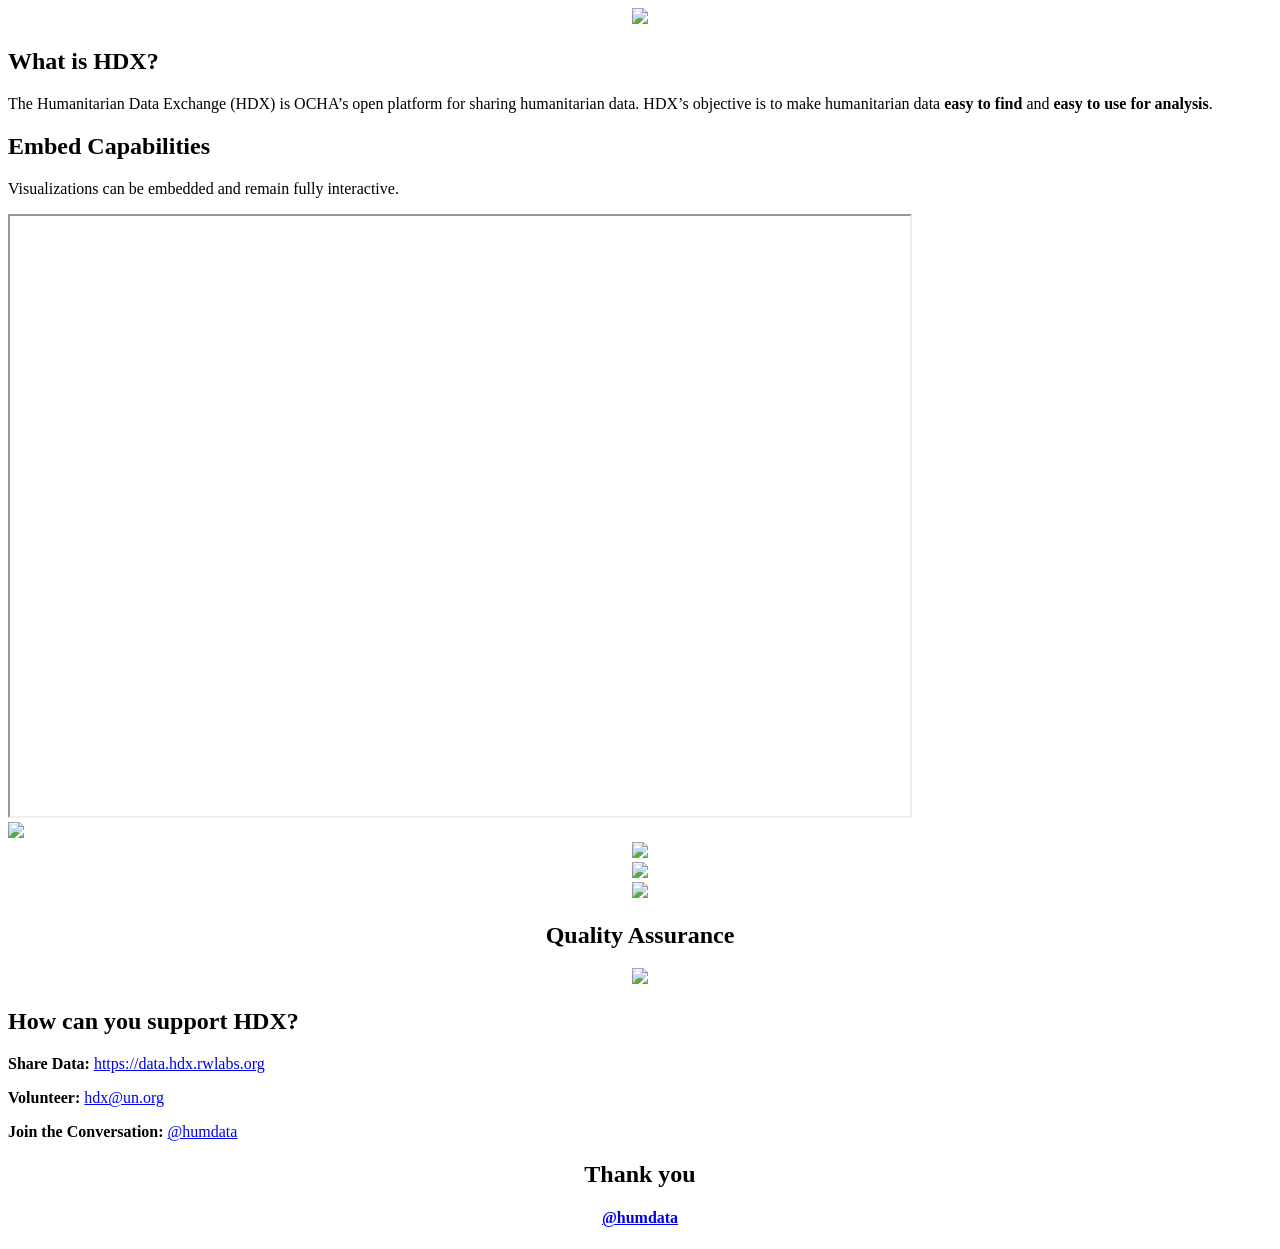
==== automated/index.html @ 5a847781 "Corrected a small typo Corrected a small typo and currently working on a french version of the slide" ====
<!doctype html>
<html lang="en">

<head>
    <meta charset="utf-8">
    <title>The Humanitarian Data Exchange</title>
    <meta name="description" content="A framework for easily creating beautiful presentations using HTML">
    <meta name="author" content="Hakim El Hattab">
    <meta name="apple-mobile-web-app-capable" content="yes" />
    <meta name="apple-mobile-web-app-status-bar-style" content="black-translucent" />
    <meta name="viewport" content="width=device-width, initial-scale=1.0, maximum-scale=1.0, user-scalable=no, minimal-ui">
    <link rel="stylesheet" href="css/reveal.css">
    <link rel="stylesheet" href="css/theme/white.css" id="theme">
    <link rel="stylesheet" type="text/css" href="css/c3.min.css">
    <link rel="stylesheet" type="text/css" href="css/cartagena.css">
    <link rel="stylesheet" type="text/css" href="css/autoplay.css">
    <!-- Code syntax highlighting -->
    <link rel="stylesheet" href="lib/css/zenburn.css">
    <!-- Printing and PDF exports -->
    <script>
    var link = document.createElement('link');
    link.rel = 'stylesheet';
    link.type = 'text/css';
    link.href = window.location.search.match(/print-pdf/gi) ? 'css/print/pdf.css' : 'css/print/paper.css';
    document.getElementsByTagName('head')[0].appendChild(link);
    </script>
    <!-- Reveal libraries -->
    <script src="lib/js/head.min.js"></script>
    <script src="js/reveal.js"></script>
    <!-- Visualization libraries -->
    <!-- Visualization scripts -->
    <script src="js/jquery.js"></script>
    <script src="js/autoplay.js"></script>
    <!--[if lt IE 9]>
        <script src="lib/js/html5shiv.js"></script>
        <![endif]-->
</head>

<body>
    <div class="reveal">
        <!-- Any section element inside of this container is displayed as a slide -->
        <div class="slides">
            <section data-background="#2c3e50" data-autoslide="3000">
                <div style="text-align: center;">
                    <img src="img/hdx_logo.png">
                </div>
                <script>
                autoplay.init();
                </script>
            </section>
            <section data-background="#2c3e50" data-autoslide="10000">
                <h2>What is HDX?</h2>
                <p>
                    The Humanitarian Data Exchange (HDX) is OCHA’s open platform for sharing humanitarian data. HDX’s objective is to make humanitarian data <strong>easy to find</strong> and <strong>easy to use for analysis</strong>.
                </p>
                <!-- <div style="border: none;"><img src="img/hdx_logo.png"></div> -->
            </section>
            <section data-state="start01" data-autoslide="18000" data-background-iframe="http://data.hdx.rwlabs.org/">
                <script>
                Reveal.addEventListener('start01', function() {
                    var script = [
                        "move->100,100",
                        "move->100,120",
                        "display->Search hundreds of humanitarian datasets->3000",
                        "wait->2000",
                        "move->1000,340->3000",
                        "wait->2000",
                        "move->2000,300->2000"
                    ];
                    autoplay.loadScript(script);
                }, false);
                </script>
            </section>
            <section data-state="start02" data-autoslide="20000" data-background-iframe="http://data.hdx.rwlabs.org/search?q=sanitation">
                <script>
                Reveal.addEventListener('start02', function() {
                    var script = [
                        "move->100,100",
                        "move->100,120",
                        "display->Explore select indicators and datasets from dozens of sources.->4000",
                        "wait->2000",
                        "move->300,300->2000",
                        "wait->3000",
                        "move->300,800->2000",
                        "wait->3000",
                        "move->2000,300->2000"
                    ];
                    autoplay.loadScript(script);
                }, false);
                </script>
            </section>
            <section data-state="start03" data-autoslide="14000" data-background-iframe="https://data.hdx.rwlabs.org/dataset?res_format=CSV&sort=metadata_modified+desc">
                <script>
                Reveal.addEventListener('start03', function() {
                    var script = [
                        "move->100,100",
                        "move->100,120",
                        "display->Filter by organizations, tags, locations, and more.->4000",
                        "wait->2000",
                        "move->500,200->2000",
                        "wait->2000",
                        "move->2000,300->2000"
                    ];
                    autoplay.loadScript(script);
                }, false);
                </script>
            </section>
            <section data-state="start04" data-autoslide="20000" data-background-iframe="http://data.hdx.rwlabs.org/browse">
                <script>
                Reveal.addEventListener('start04', function() {
                    var script = [
                        "move->100,100",
                        "move->100,120",
                        "display->Browse our collection by country, topic, and more.->4000",
                        "wait->2000",
                        "goclick->body > div.reveal.slide.center > div.backgrounds > div:nth-child(8) > iframe->2000",
                        "goclick->300,1000->2000",
                        "wait->3000",
                        "move->2000,300->2000"
                    ];
                    autoplay.loadScript(script);
                }, false);
                </script>
            </section>
            <!-- <section data-background-iframe="http://data.hdx.rwlabs.org/organization/somalia-ngo-consortium"></section> -->
            <section data-state="start06" data-autoslide="25000" data-background-iframe="http://data.hdx.rwlabs.org/group/hti">
                <script>
                Reveal.addEventListener('start06', function() {
                    var script = [
                        "move->100,100",
                        "move->100,120",
                        "display->Country pages visualize relevant indicators.->4000",
                        "wait->2000",
                        "move->1000,300->2000",
                        "click->1000,300",
                        "wait->2000",
                        "move->300,1000->2000",
                        "click->300,1000",
                        "wait->2000",
                        "move->2000,300->2000"
                    ];
                    autoplay.loadScript(script);
                }, false);
                </script>
            </section>
            <section data-state="start07" data-autoslide="25000" data-background-iframe="http://data.hdx.rwlabs.org/group/mli">
                <script>
                Reveal.addEventListener('start07', function() {
                    var script = [
                        "move->100,100",
                        "move->100,120",
                        "display->Some country pages are custom-designed.->4000",
                        "wait->2000",
                        "move->300,600->2000",
                        "wait->2000",
                        "move->1000,600->2000",
                        "wait->2000",
                        "move->2000,300->2000"
                    ];
                    autoplay.loadScript(script);
                }, false);
                </script>
            </section>
            <section data-state="start08" data-autoslide="25000" data-background-iframe="https://test-data.hdx.rwlabs.org/organization/wfp">
                <script>
                Reveal.addEventListener('start08', function() {
                    var script = [
                        "move->100,100",
                        "move->100,120",
                        "display->Organization pages have custom look and feel.->4000",
                        "wait->2000",
                        "move->1000,300->2000",
                        "wait->2000",
                        "move->1000,600->2000",
                        "wait->2000",
                        "move->1000,1000->2000",
                        "wait->2000",
                        "move->2000,300->2000"
                    ];
                    autoplay.loadScript(script);
                }, false);
                </script>
            </section>
            <section data-state="start09" data-autoslide="20000">
                <script>
                Reveal.addEventListener('start09', function() {
                    var script = [
                        "move->100,100",
                        "move->100,120",
                        "display->Embedable visualization.->2000",
                        "wait->2000",
                        "move->300,600->2000",
                        "wait->2000",
                        "move->2000,300->2000"
                    ];
                    autoplay.loadScript(script);
                }, false);
                </script>
                <h2>Embed Capabilities</h2>
                <p>Visualizations can be embedded and remain fully interactive.</p>
                <iframe src="http://test-data.hdx.rwlabs.org/widget/WFP?embedded=true&adm0=181&prod=Beans&unit=KG&size=medium" width=900 height=600></iframe>
            </section>
            <section data-state="start10" data-autoslide="20000" data-background-iframe="https://data.hdx.rwlabs.org/dataset/syria-border-crossings">
                <script>
                Reveal.addEventListener('start10', function() {
                    var script = [
                        "move->100,100",
                        "move->100,120",
                        "display->Quickly visualize geographic data with geo-preview.->2000",
                        "wait->2000",
                        "move->300,600->2000",
                        "wait->2000",
                        "move->2000,300->2000"
                    ];
                    autoplay.loadScript(script);
                }, false);
                </script>
            </section>
            <section data-state="start11" data-autoslide="20000" data-background-iframe="http://data.hdx.rwlabs.org/nepal-earthquake">
                <script>
                Reveal.addEventListener('start11', function() {
                    var script = [
                        "move->100,100",
                        "move->100,120",
                        "display->Crisis pages display accurate and timely data.->2000",
                        "wait->2000",
                        "move->300,600->2000",
                        "wait->2000",
                        "move->2000,300->2000"
                    ];
                    autoplay.loadScript(script);
                }, false);
                </script>
            </section>
            <section data-state="start12" data-autoslide="20000" data-background-iframe="http://data.hdx.rwlabs.org/ebola">
                <script>
                Reveal.addEventListener('start12', function() {
                    var script = [
                        "move->100,100",
                        "move->100,120",
                        "display->Crisis pages display accurate and timely data.->2000",
                        "wait->2000",
                        "move->300,600->2000",
                        "wait->2000",
                        "move->2000,300->2000"
                    ];
                    autoplay.loadScript(script);
                }, false);
                </script>
            </section>
            <section data-state="start13" data-autoslide="20000" data-background-iframe="http://data.hdx.rwlabs.org/dataset/ebola-cases-2014">
                <script>
                Reveal.addEventListener('start13', function() {
                    var script = [
                        "move->100,100",
                        "move->100,120",
                        "display->Datasets with full metadata.->2000",
                        "wait->2000",
                        "move->300,600->2000",
                        "wait->2000",
                        "move->2000,300->2000"
                    ];
                    autoplay.loadScript(script);
                }, false);
                </script>
            </section>
<!--             <section data-state="start14" data-autoslide="20000">
                <script>
                Reveal.addEventListener('start14', function() {
                    var script = [
                        "move->100,100",
                        "move->100,120",
                        "display->HDX collects data manually and automatically from many sources.->5000",
                        "wait->2000",
                        "move->300,600->2000",
                        "wait->2000",
                        "move->2000,300->2000"
                    ];
                    autoplay.loadScript(script);
                }, false);
                </script>
                <div style="text-align: center;">
                    <img src="img/hdx-system-diagram.png">
                </div>
            </section> -->
            <section data-state="start15" data-autoslide="20000" data-background-iframe="http://data.hdx.rwlabs.org/dataset/new">
                <script>
                Reveal.addEventListener('start15', function() {
                    var script = [
                        "move->100,100",
                        "move->100,120",
                        "display->Easy to share data manually.->4000",
                        "wait->2000",
                        "move->300,1000->2000",
                        "wait->2000",
                        "move->2000,300->2000"
                    ];
                    autoplay.loadScript(script);
                }, false);
                </script>
            </section>
            <section data-state="start16" data-autoslide="15000">
                <script>
                Reveal.addEventListener('start16', function() {
                    var script = [
                        "move->100,100",
                        "move->100,120",
                        "display->Or automatically via our open API.->3000",
                        "wait->2000",
                        "move->300,600->2000",
                        "wait->2000",
                        "move->2000,300->2000"
                    ];
                    autoplay.loadScript(script);
                }, false);
                </script>
                <img src="img/open_api_diagram.png">
            </section>
            <section data-state="start17" data-autoslide="11000">
                <script>
                Reveal.addEventListener('start17', function() {
                    var script = [
                        "move->100,100",
                        "move->100,120",
                        "display->An open API allows anyone to use data on HDX.->4000",
                        "wait->2000",
                        "move->2000,300->2000"
                    ];
                    autoplay.loadScript(script);
                }, false);
                </script>
                <div data-autoslide="5000" style="text-align: center;">
                    <img src="img/google.png">
                </div>
            </section>
            <section data-autoslide="5000">
                <div style="text-align: center;">
                    <img src="img/nytimes.png">
                </div>
            </section>
            <section data-autoslide="5000">
                <div style="text-align: center;">
                    <img src="img/guardian.png">
                </div>
            </section>
            <!-- <section data-autoslide="5000" data-background-iframe="http://luiscape.github.io/ebola-fts-dashboard/"></section> -->
            <section data-state="start18" data-autoslide="13000">
                <script>
                Reveal.addEventListener('start18', function() {
                    var script = [
                        "move->100,100",
                        "move->100,120",
                        "display->HDX has a quality standard process with 5 elements.->4000",
                        "wait->2000",
                        "move->2000,300->2000"
                    ];
                    autoplay.loadScript(script);
                }, false);
                </script>
                <div style="text-align: center;">
                    <h2>Quality Assurance</h2>
                    <img src="img/quality_radial_chart.png">
                </div>
            </section>
            <section data-state="start19" data-autoslide="10000" data-background-iframe="http://luiscape.github.io/eastafrica-data-heatmap/">
                <script>
                Reveal.addEventListener('start19', function() {
                    var script = [
                        "move->100,100",
                        "move->100,120",
                        "display->HDX also makes data-availability assessments.->4000",
                        "wait->2000",
                        "move->2000,300->2000"
                    ];
                    autoplay.loadScript(script);
                }, false);
                </script>
            </section>
            <section data-state="start20" data-autoslide="10000" data-background-iframe="http://www.funnel.space">
                <script>
                Reveal.addEventListener('start20', function() {
                    var script = [
                        "move->100,100",
                        "move->100,120",
                        "display->HDX is an increasingly popular service.->4000",
                        "wait->2000",
                        "move->2000,300->2000"
                    ];
                    autoplay.loadScript(script);
                }, false);
                </script>
            </section>
            <section data-background="#2c3e50">
                <h2>How can you support HDX?</h2>
            </section>
            <section data-autoslide="2000" data-background="#2c3e50">
                <p class="fragment" data-fragment-index="1"><strong>Share Data: </strong><a href="https://data.hdx.rwlabs.org">https://data.hdx.rwlabs.org</a></p>
                <p class="fragment" data-fragment-index="2"><strong>Volunteer: </strong><a href="mailto:hdx@un.org">hdx@un.org</a></p>
                <p class="fragment" data-fragment-index="3"><strong>Join the Conversation: </strong><a href="http://twitter.com/humdata">@humdata</a></p>
            </section>
            <section data-autoslide="6000" data-background="#2c3e50">
                <div style="text-align: center;">
                    <h2>Thank you</h2>
                    <h4><a href="http://twitter.com/humdata">@humdata</a></h4>
                </div>
            </section>
        </div>
    </div>
    <script>
    // Full list of configuration options available at:
    // http://github.com/hakimel/reveal.js#configuration
    Reveal.initialize({
        controls: true,
        progress: true,
        history: true,
        center: true,
        help: false,
        transitionSpeed: 'slow',
        slideNumber: false,
        autoSlide: 10000,
        loop: true,

        transition: 'slide', // none/fade/slide/convex/concave/zoom

        // Optional reveal.js plugins
        dependencies: [{
            src: 'lib/js/classList.js',
            condition: function() {
                return !document.body.classList;
            }
        }, {
            src: 'plugin/markdown/marked.js',
            condition: function() {
                return !!document.querySelector('[data-markdown]');
            }
        }, {
            src: 'plugin/markdown/markdown.js',
            condition: function() {
                return !!document.querySelector('[data-markdown]');
            }
        }, {
            src: 'plugin/highlight/highlight.js',
            async: true,
            condition: function() {
                return !!document.querySelector('pre code');
            },
            callback: function() {
                hljs.initHighlightingOnLoad();
            }
        }, {
            src: 'plugin/zoom-js/zoom.js',
            async: true
        }, {
            src: 'plugin/notes/notes.js',
            async: true
        }]
    });
    </script>
    <script>
    (function() {
        var isSafari = !!navigator.userAgent.match(/Version\/[\d\.]+.*Safari/);
        if (isSafari) {
            document.getElementById('support-note').style.display = 'block';
        }
    })();
    </script>
</body>

</html>
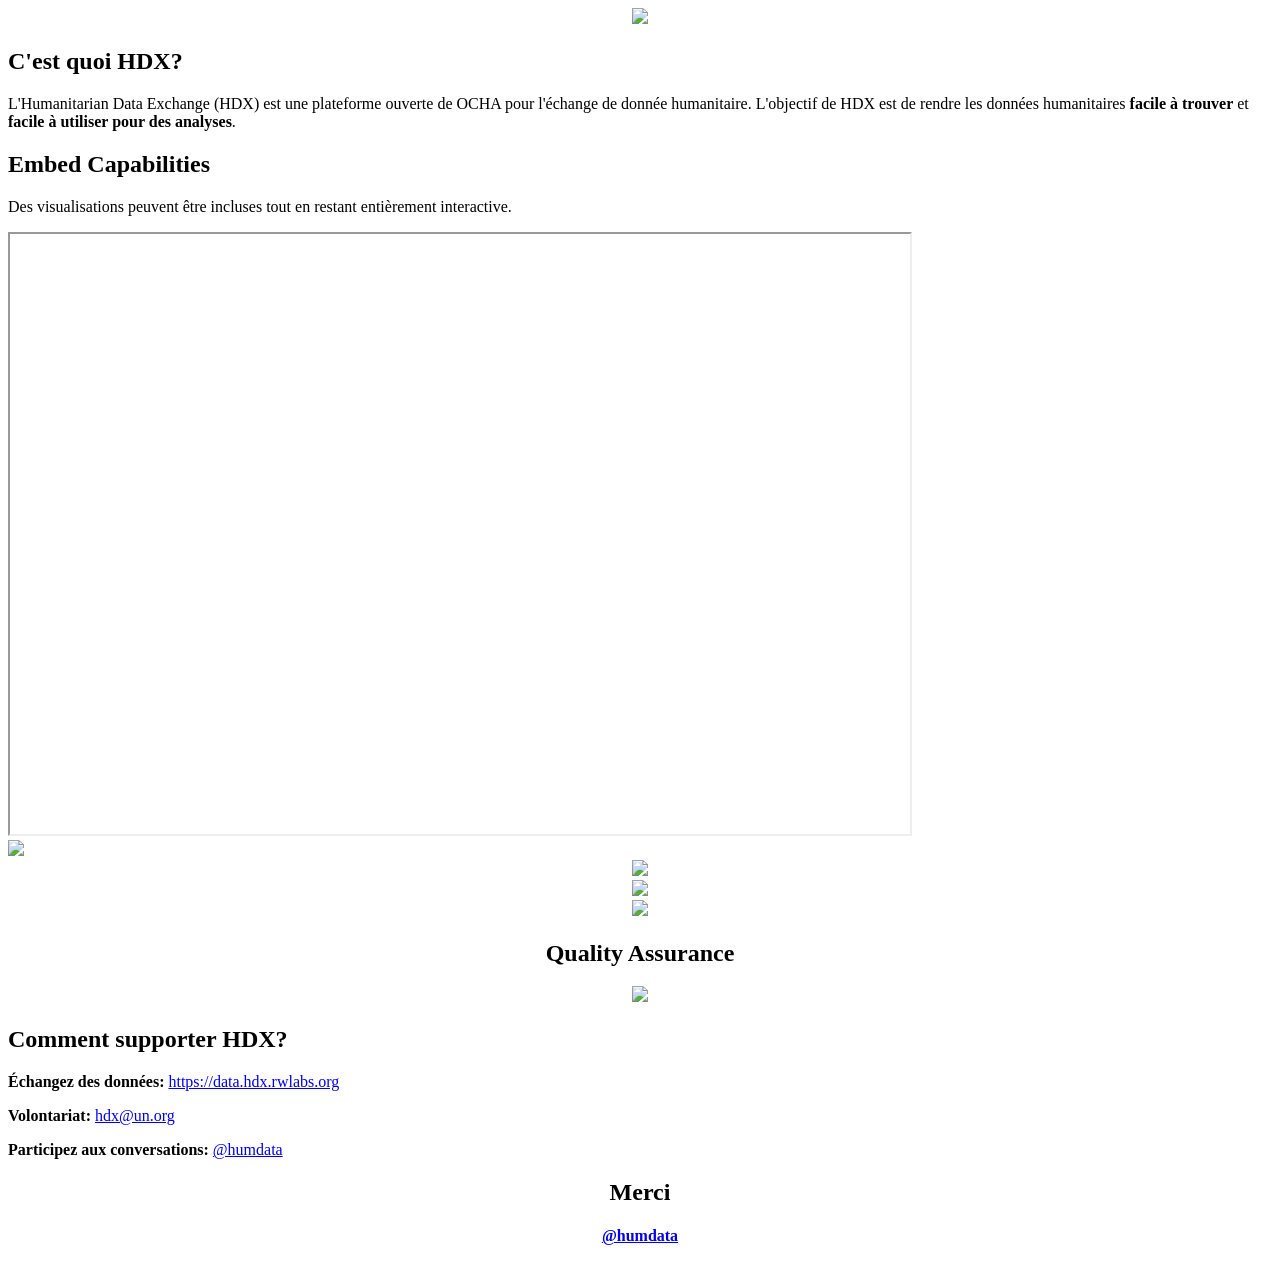
==== commit e57dc9fa: "Starting the translation in French" ====
--- a/automated/index.html
+++ b/automated/index.html
@@ -3,7 +3,7 @@
 
 <head>
     <meta charset="utf-8">
-    <title>The Humanitarian Data Exchange</title>
+    <title>L'Humanitarian Data Exchange</title>
     <meta name="description" content="A framework for easily creating beautiful presentations using HTML">
     <meta name="author" content="Hakim El Hattab">
     <meta name="apple-mobile-web-app-capable" content="yes" />
@@ -49,9 +49,10 @@
                 </script>
             </section>
             <section data-background="#2c3e50" data-autoslide="10000">
-                <h2>What is HDX?</h2>
+                <h2>C'est quoi HDX?</h2>
                 <p>
-                    The Humanitarian Data Exchange (HDX) is OCHA’s open platform for sharing humanitarian data. HDX’s objective is to make humanitarian data <strong>easy to find</strong> and <strong>easy to use for analysis</strong>.
+		  L'Humanitarian Data Exchange (HDX) est une plateforme ouverte de OCHA pour l'échange de donnée humanitaire.
+		  L'objectif de HDX est de rendre les données humanitaires <strong>facile à trouver</strong> et <strong>facile à utiliser pour des analyses</strong>.
                 </p>
                 <!-- <div style="border: none;"><img src="img/hdx_logo.png"></div> -->
             </section>
@@ -197,7 +198,7 @@
                 }, false);
                 </script>
                 <h2>Embed Capabilities</h2>
-                <p>Visualizations can be embedded and remain fully interactive.</p>
+                <p>Des visualisations peuvent être incluses tout en restant entièrement interactive.</p>
                 <iframe src="http://test-data.hdx.rwlabs.org/widget/WFP?embedded=true&adm0=181&prod=Beans&unit=KG&size=medium" width=900 height=600></iframe>
             </section>
             <section data-state="start10" data-autoslide="20000" data-background-iframe="https://data.hdx.rwlabs.org/dataset/syria-border-crossings">
@@ -391,16 +392,16 @@
                 </script>
             </section>
             <section data-background="#2c3e50">
-                <h2>How can you support HDX?</h2>
+                <h2>Comment supporter HDX?</h2>
             </section>
             <section data-autoslide="2000" data-background="#2c3e50">
-                <p class="fragment" data-fragment-index="1"><strong>Share Data: </strong><a href="https://data.hdx.rwlabs.org">https://data.hdx.rwlabs.org</a></p>
-                <p class="fragment" data-fragment-index="2"><strong>Volunteer: </strong><a href="mailto:hdx@un.org">hdx@un.org</a></p>
-                <p class="fragment" data-fragment-index="3"><strong>Join the Conversation: </strong><a href="http://twitter.com/humdata">@humdata</a></p>
+                <p class="fragment" data-fragment-index="1"><strong>Échangez des données: </strong><a href="https://data.hdx.rwlabs.org">https://data.hdx.rwlabs.org</a></p>
+                <p class="fragment" data-fragment-index="2"><strong>Volontariat: </strong><a href="mailto:hdx@un.org">hdx@un.org</a></p>
+                <p class="fragment" data-fragment-index="3"><strong>Participez aux conversations: </strong><a href="http://twitter.com/humdata">@humdata</a></p>
             </section>
             <section data-autoslide="6000" data-background="#2c3e50">
                 <div style="text-align: center;">
-                    <h2>Thank you</h2>
+                    <h2>Merci</h2>
                     <h4><a href="http://twitter.com/humdata">@humdata</a></h4>
                 </div>
             </section>
